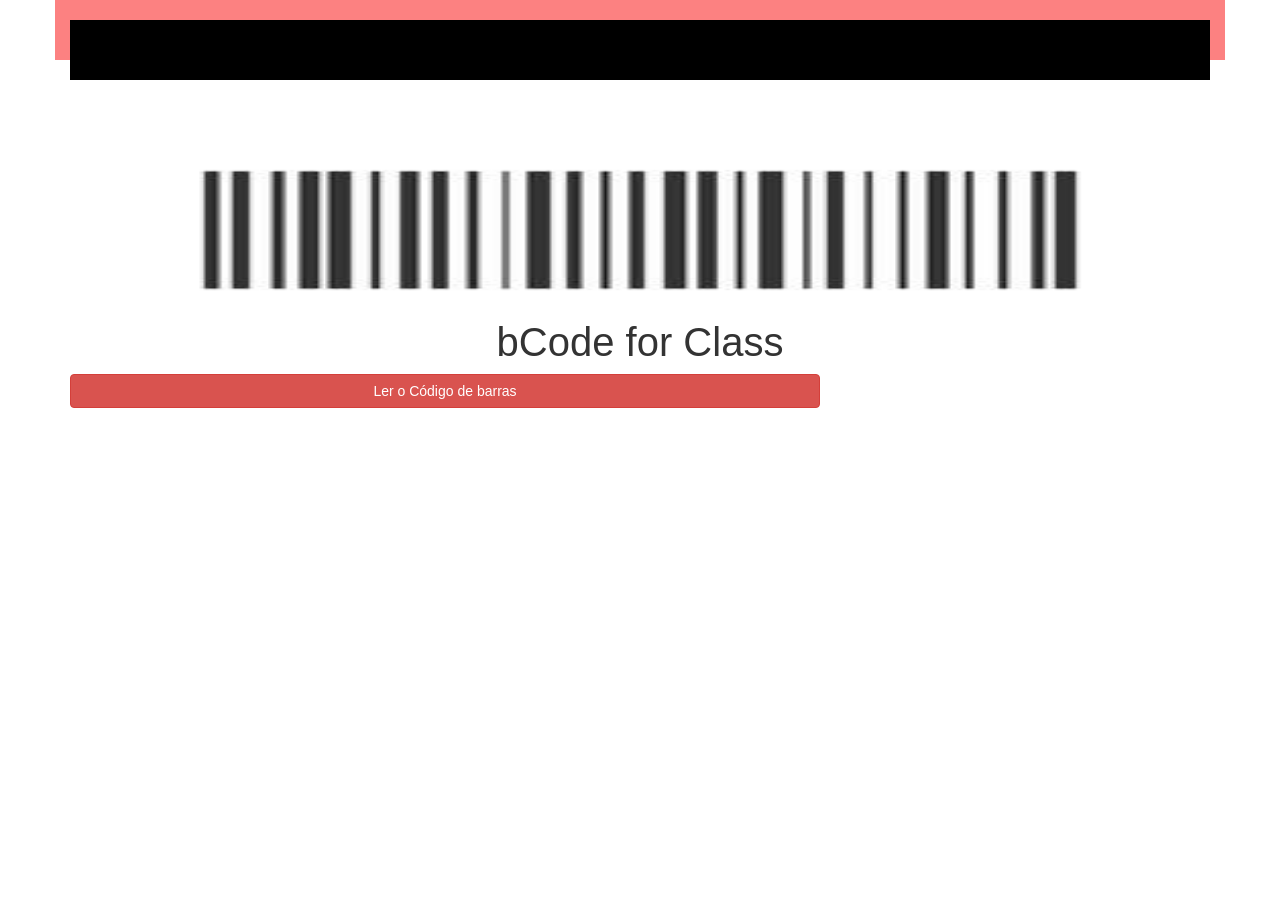
==== www/index.html @ 58e947bd "Project's Initial Commit" ====
<!DOCTYPE HTML>
<html>
<head>
  <meta charset="utf-8">
  <meta name="viewport" content="width=device-width, initial-scale=1, maximum-scale=1, user-scalable=no, viewport-fit=cover">
  <meta http-equiv="Content-Security-Policy" content="default-src * data: gap: https://ssl.gstatic.com; style-src * 'unsafe-inline'; script-src * 'unsafe-inline' 'unsafe-eval'">
  <!-- arquivos js -->
  <script src="components/loader.js"></script>
  <script src="components/jquery-3.4.1.min.js"></script>
  <script src="components/acao.js"></script>
 
  <!-- arquivos de css -->
  <link rel="stylesheet" href="components/loader.css">
  <link rel="stylesheet" href="css/bootstrap.min.css">
  <link rel="stylesheet" href="css/style.css">

</head>
<body>
    <div class="container">
      <div class="row">
        <div id="ctop" class="col-xs-12"></div>
      </div>
        <div id="ccenter" class="col-md-12"></div>
        <img style="width: 100%; height: 240px; margin-top: 30px;" src="css\bcode.jpg">
      <div class="row">
        <div class="col-xs-12">
          <h2 id="textApp">bCode for Class</h2>
        </div>
        <div style="text-align: center;" class="col-md-8">
              <button class="btn btn-danger btn-block" id="codigo">Ler o Código de barras</button>
        </div>
      </div>
    </div>
</body>
</html>
---- www/components/loader.css ----
/**
 * This is an auto-generated code by Monaca JS/CSS Components.
 * Please do not edit by hand.
 */

/*** <GENERATED> ***/
---- www/css/style.css ----
/**/

#ctop {
  background-color: #FC8181;
  height: 60px;
  color: white;
  text-align: center;
}

#ccenter {
  background-color: black;
  height: 60px;
  color: white;
  margin-top: -40px;
}

#carac {
  margin-left: 16px;
  height: 140px;
  color: white;
}

#textApp {
  margin-top: -30px; 
  text-align: center; 
  font-family:'Segoe UI', Tahoma, Geneva, Verdana, sans-serif;
  font-size: 40px;
}

#qproduto {
  border-bottom: 6px solid black;
}

#center {
  text-align: center;
}
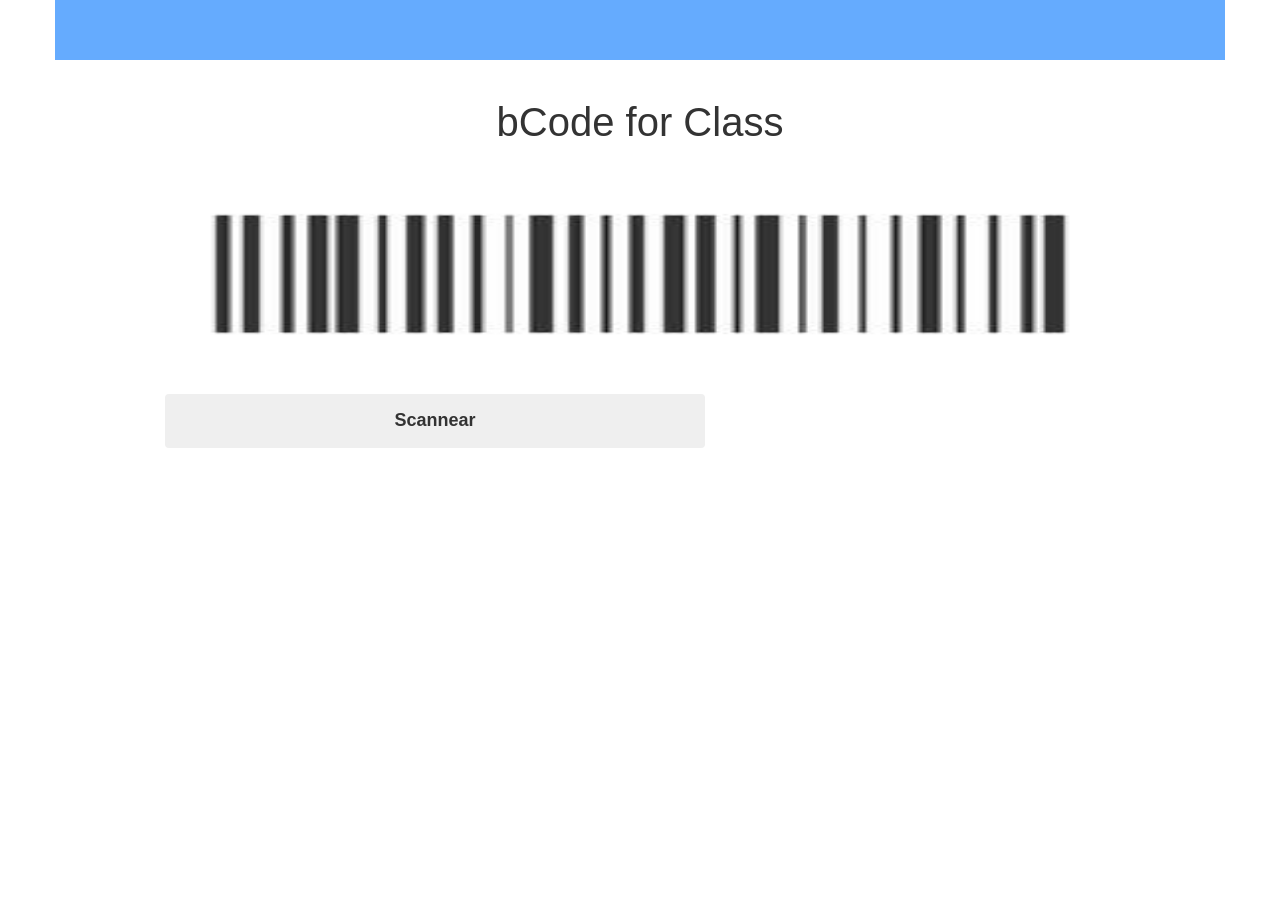
==== commit bb7b4a19: "Outra atualização" ====
--- a/www/index.html
+++ b/www/index.html
@@ -20,15 +20,12 @@
       <div class="row">
         <div id="ctop" class="col-xs-12"></div>
       </div>
-        <div id="ccenter" class="col-md-12"></div>
-        <img style="width: 100%; height: 240px; margin-top: 30px;" src="css\bcode.jpg">
-      <div class="row">
-        <div class="col-xs-12">
-          <h2 id="textApp">bCode for Class</h2>
-        </div>
-        <div style="text-align: center;" class="col-md-8">
-              <button class="btn btn-danger btn-block" id="codigo">Ler o Código de barras</button>
-        </div>
+      <div class="col-xs-12">
+        <h2 id="textApp">bCode for Class</h2>
+        <img style="width: 100%; height: 240px;" src="css\bcode.jpg">
+      </div>
+      <div style="text-align: center; margin-left: 80px" class="col-xs-6">
+        <button class="btn btn-secondary btn-block" id="codigo"><h4><b>Scannear</b><h4></button>
       </div>
     </div>
 </body>
--- a/www/css/style.css
+++ b/www/css/style.css
@@ -1,17 +1,10 @@
 /**/
 
 #ctop {
-  background-color: #FC8181;
+  background-color: #65ABFE;
   height: 60px;
   color: white;
   text-align: center;
-}
-
-#ccenter {
-  background-color: black;
-  height: 60px;
-  color: white;
-  margin-top: -40px;
 }
 
 #carac {
@@ -21,7 +14,7 @@
 }
 
 #textApp {
-  margin-top: -30px; 
+  margin-top: 40px; 
   text-align: center; 
   font-family:'Segoe UI', Tahoma, Geneva, Verdana, sans-serif;
   font-size: 40px;
